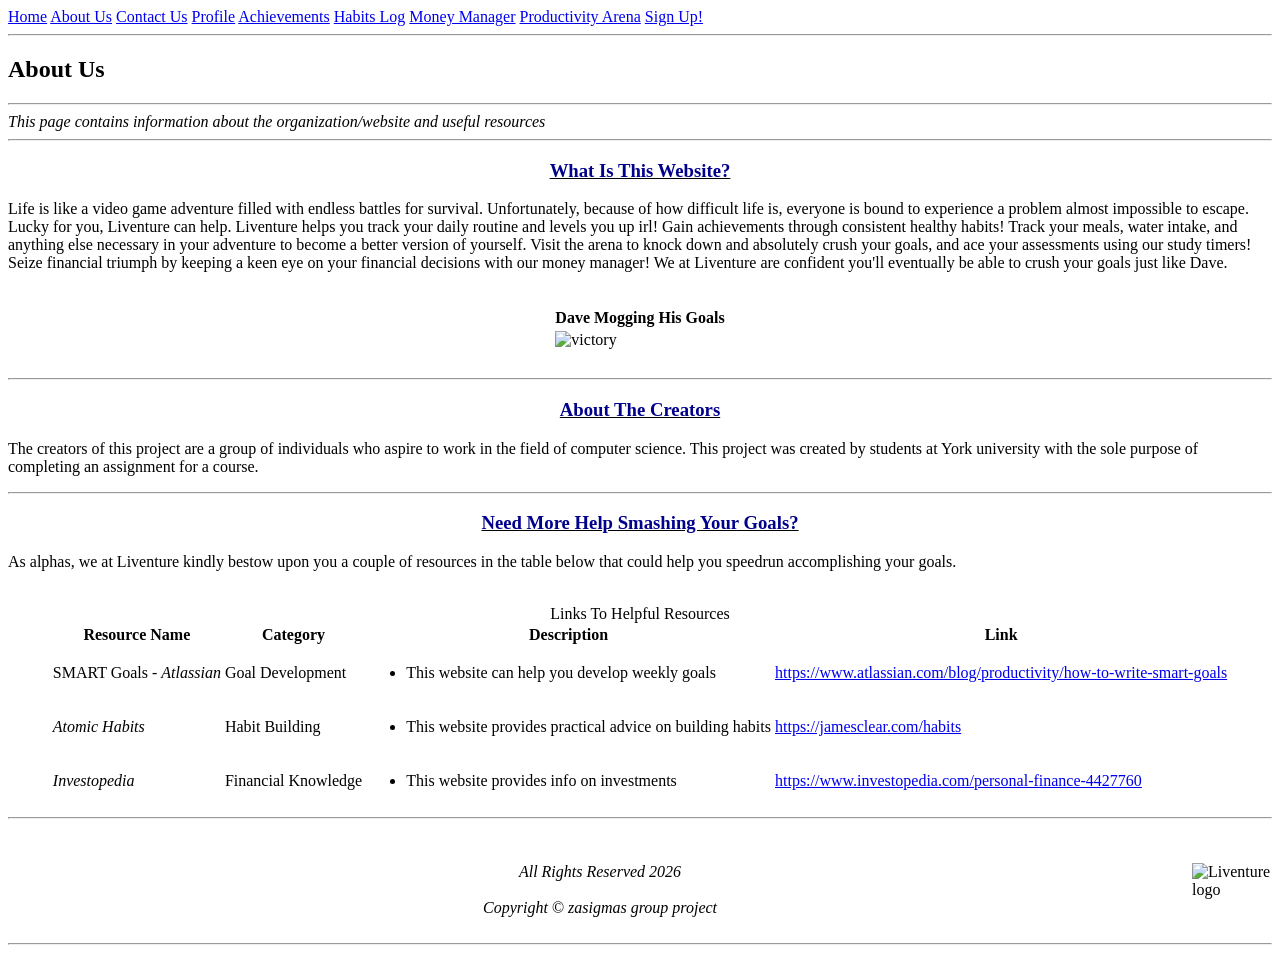
==== about.html @ 02c82dd1 "Update about.html" ====
<!DOCTYPE html>
<html lang="en">
  
  <!-- Title of webpage-->
  <head>
    <title>About Us</title>
    <meta charset="utf-8">
  </head>
  
  
  <body>
    
    
      
    <!-- Navigation links to webpages in website-->
      
    <nav>
      <a href="index.html">Home</a>
      <a href="about.html">About Us</a>
      <a href="contact.html">Contact Us</a>
      <a href="profile.html">Profile</a>
      <a href="achievements.html">Achievements</a>
      <a href="habits.html">Habits Log</a>
      <a href="money.html">Money Manager</a>
      <a href="productivity.html">Productivity Arena</a>
      <a href="form.html">Sign Up!</a>
    </nav>
    

    <hr>
      
      <!-- Header of Webpage-->
    <main>
      <section>
        <h1>About Us</h1>
      </section>
      
      
      <hr>
      
      <!-- Brief Description of webpage contents-->
      
      <section>
        <em>
          This page contains information about the organization/website and useful resources
        </em>
      </section>
      
      
      <hr>
      
      <!--Stylized question header put in the center-->
      <!-- to do: might need to change h3 headers to h2 and switch the header and center tags to avoid errors on the checker-->
       
      <section>
        <h3>
          <center>
            <b>
              <u>
                <span style="color:darkblue">
                  What Is This Website?
                </span>
              </u>
            </b>
          </center>
        </h3>
      </section>
      
      <!--Detailed paragraph on website-->
      
      <section>
        <p>
            Life is like a video game adventure filled with endless battles for survival.
            Unfortunately, because of how difficult life is, everyone is bound
            to experience a problem almost impossible to escape. Lucky for you, Liventure can help.
            Liventure helps you track your daily routine and levels you up irl! Gain achievements through consistent healthy habits! Track your meals, water intake, and anything else necessary in your adventure to become a better version of yourself.
            Visit the arena to knock down and absolutely crush your goals, and ace your assessments using our study timers!
            Seize financial triumph by keeping a keen eye on your financial decisions with our money manager!
            We at Liventure are confident you'll eventually be able to crush your goals just like Dave.
        </p>
      </section>
      
      
      <br>
      
      <!-- Image placed in a table with the intention of using css to style the background of it-->
      
      <section>
        <center>
          <table>
            <tr>
              <th>
                <b>
                Dave Mogging His Goals
                </b>
              </th>
            </tr>
            <tr>
              <td>
                <img src="https://uploads.onecompiler.io/44c4rfedh/44bzmu2a6/victory.png" alt="victory" width="300" height="200">
              </td>
            </tr>
          </table>
        </center>
      </section>
      
      
      <br>
      <hr>
      
      <!--Stylized question header centered-->
      
      <section>
        <center>
          <h3>
            <b>
              <u>
                <span style="color:darkblue">
                  About The Creators
                </span>
              </u>
            </b>
          </h3>
        </center>
      </section>
      
      <!--Paragraph on the creators of website-->
      
      <section>
        <p>
          The creators of this project are a group of individuals 
          who aspire to work in the field of computer science. This project
          was created by students at York university with the sole purpose of completing
          an assignment for a course.
        </p>
      </section>
      
      
      <hr>
      
      
    </main>
    
    <!-- Title for Additional Resources table-->
    <aside>
      <section>
        <center>
          <h3>
            <b>
              <u>
                <span style="color: darkblue">
                  Need More Help Smashing Your Goals?
                </span>
              </u>
            </b>
          </h3>
        </center>
      </section>
      
      <!--Paragraph explaining what the table contains-->
      
      
      <section>
        <p>
          As alphas, we at Liventure kindly bestow upon you a couple of resources in the 
          table below that could help you speedrun accomplishing your goals.
        </p>
      </section>
      
      
      <br>
      
      <!-- Detailed table containing info on additional resources alongside links to access them-->
      
      
      <section>
        <center>
          <table>
            <caption>
              Links To Helpful Resources
            </caption>
            <tr>
              <th>Resource Name</th>
              <th>Category</th>
              <th>Description</th>
              <th>Link</th>
            </tr>
            <tr>
              <td>
                SMART Goals - <cite>Atlassian</cite>
              </td>
              <td>Goal Development</td>
              <td>
                <ul>
                  <li>
                    This website can help you develop weekly goals
                  </li>
                </ul>
              </td>
              <td>
                <a href="https://www.atlassian.com/blog/productivity/how-to-write-smart-goals">https://www.atlassian.com/blog/productivity/how-to-write-smart-goals</a>
              </td>
            </tr>
            <tr>
              <td>
                <cite>Atomic Habits</cite>
              </td>
              <td>Habit Building</td>
              <td>
                <ul>
                  <li>
                    This website provides practical advice on building habits
                  </li>
                </ul>
              </td>
              <td>
                <a href="https://jamesclear.com/habits">https://jamesclear.com/habits</a>
              </td>
            </tr>
            <tr>
              <td>
                <cite>
                  Investopedia
                </cite>
              </td>
              <td>Financial Knowledge</td>
              <td>
                <ul>
                  <li>
                    This website provides info on investments
                  </li>
                </ul>
              </td>
              <td>
                <a href="https://www.investopedia.com/personal-finance-4427760">https://www.investopedia.com/personal-finance-4427760</a>
              </td>
            </tr>
          </table>
        </center>
      </section>
    </aside>
    <hr>
      
      <!--Information on websites rights and creators alongside logo-->
      
      
      <footer>
        <br><br>

        <!-- Image aligned to the right -->
        <img src="https://uploads.onecompiler.io/44c4rfedh/44bzmu2a6/liventure%20logo.png" alt="Liventure logo" width="80" height="80" align="right">

        <center>
          <i>
            All Rights Reserved 2026
            <br><br>
            <cite>
              Copyright &copy; zasigmas group project
            </cite>
          </i>
        </center>
        <br>
        <hr>
      </footer>
  </body>
</html>
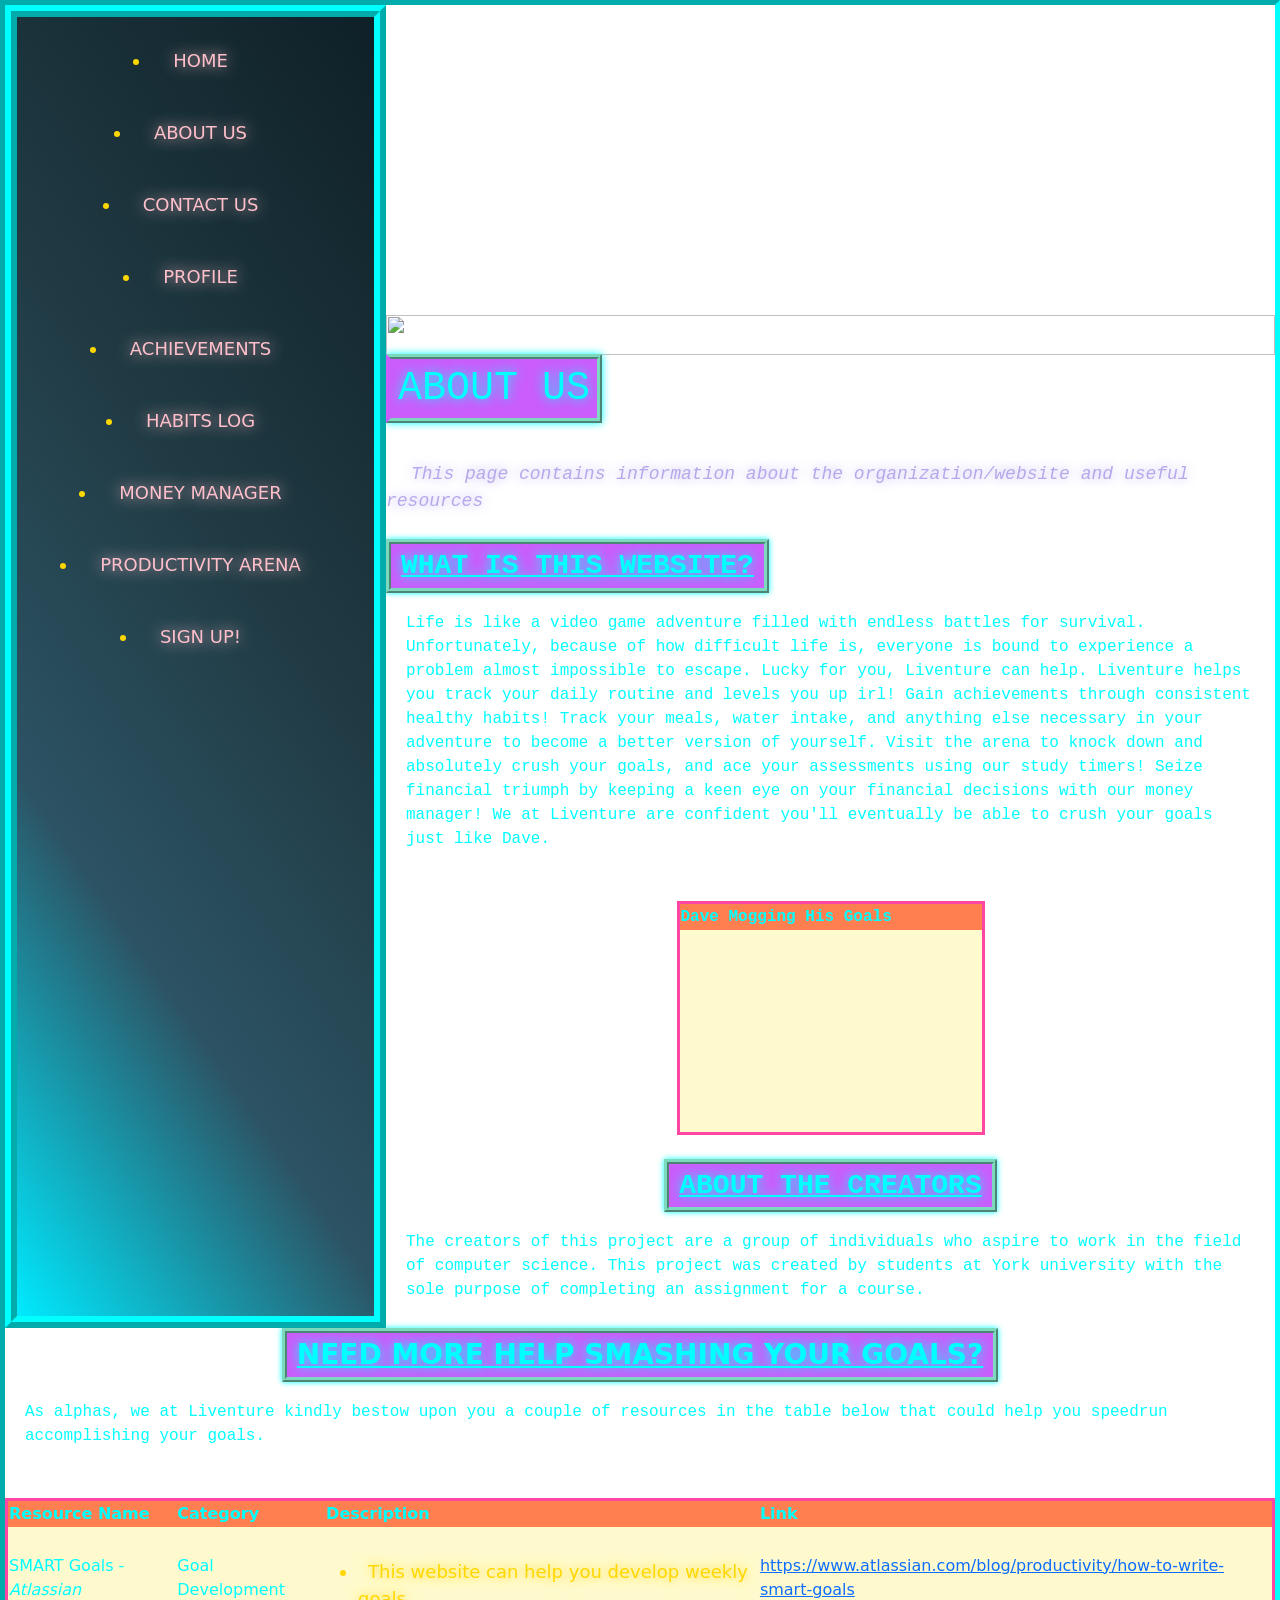
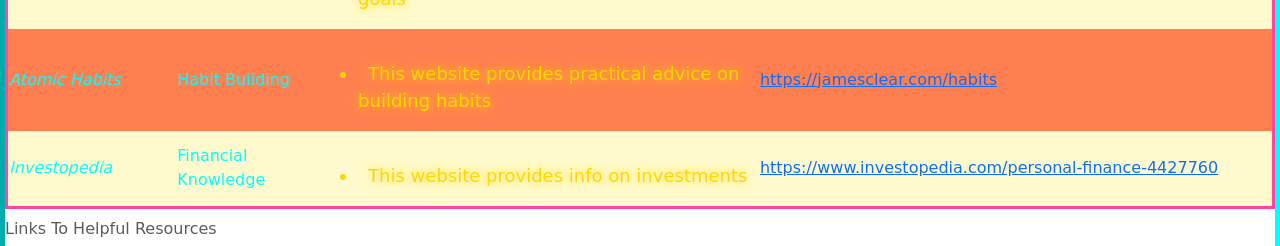
==== commit bd2c9500: "Pushing Muhammad's css code Pushing Muhammad's code to git! he added some base css and connected the" ====
--- a/about.html
+++ b/about.html
@@ -5,6 +5,11 @@
   <head>
     <title>About Us</title>
     <meta charset="utf-8">
+    <link href="main.css" rel="stylesheet">
+    <link href="https://cdn.jsdelivr.net/npm/bootstrap@5.3.2/dist/css/bootstrap.min.css" rel="stylesheet">
+    <script src="https://cdn.jsdelivr.net/npm/bootstrap@5.3.2/dist/js/bootstrap.bundle.min.js"></script>
+    <link href="images/favicon.png" rel="icon"  type="image/png">
+    <meta name="viewport" content="width=device-width, initial-scale=1">
   </head>
   
   
@@ -15,54 +20,57 @@
     <!-- Navigation links to webpages in website-->
       
     <nav>
-      <a href="index.html">Home</a>
-      <a href="about.html">About Us</a>
-      <a href="contact.html">Contact Us</a>
-      <a href="profile.html">Profile</a>
-      <a href="achievements.html">Achievements</a>
-      <a href="habits.html">Habits Log</a>
-      <a href="money.html">Money Manager</a>
-      <a href="productivity.html">Productivity Arena</a>
-      <a href="form.html">Sign Up!</a>
+      <ul class="my-navbar">
+        <li><a href="index.html">Home</a></li>
+        <li><a href="about.html">About Us</a></li>
+        <li><a href="contact.html">Contact Us</a></li>
+        <li><a href="profile.html">Profile</a></li>
+        <li><a href="achievements.html">Achievements</a></li>
+        <li><a href="habits.html">Habits Log</a></li>
+        <li><a href="money.html">Money Manager</a></li>
+        <li><a href="productivearena.html">Productivity Arena</a></li>
+        <li><a href="signup.html">Sign Up!</a></li>
+      </ul>
     </nav>
     
 
-    <hr>
+
       
       <!-- Header of Webpage-->
     <main>
+    <div id="head">
+    </div>
+      <img src="https://uploads.onecompiler.io/44c4rfedh/44fyetgby/hr.png"
+     class="divider">
       <section>
         <h1>About Us</h1>
       </section>
       
-      
-      <hr>
+
       
       <!-- Brief Description of webpage contents-->
-      
+      <br>
+      <br>
       <section>
         <em>
           This page contains information about the organization/website and useful resources
         </em>
       </section>
-      
-      
-      <hr>
+      <br>
+      
+
       
       <!--Stylized question header put in the center-->
-      <!-- to do: might need to change h3 headers to h2 and switch the header and center tags to avoid errors on the checker-->
-       
+     
       <section>
         <h3>
-          <center>
-            <b>
-              <u>
-                <span style="color:darkblue">
-                  What Is This Website?
-                </span>
-              </u>
-            </b>
-          </center>
+          <b>
+            <u>
+              <span>
+                What Is This Website?
+              </span>
+            </u>
+          </b>
         </h3>
       </section>
       
@@ -97,7 +105,11 @@
             </tr>
             <tr>
               <td>
-                <img src="https://uploads.onecompiler.io/44c4rfedh/44bzmu2a6/victory.png" alt="victory" width="300" height="200">
+                <picture>
+                  <source media="(min-width:400px)" srcset="https://uploads.onecompiler.io/44c4rfedh/44fyetgby/victory_1200.png">
+                  <source media="(min-width:600px)" srcset="https://uploads.onecompiler.io/44c4rfedh/44fyetgby/victory_1800png.png">
+                  <img src="https://uploads.onecompiler.io/44c4rfedh/44bzmu2a6/victory.png" srcset="https://uploads.onecompiler.io/44c4rfedh/44fyetgby/victory_1200.png 2x, https://uploads.onecompiler.io/44c4rfedh/44fyetgby/victory_1800png.png 3x" alt="victory" width="300" height="200">
+                </picture>
               </td>
             </tr>
           </table>
@@ -106,7 +118,7 @@
       
       
       <br>
-      <hr>
+
       
       <!--Stylized question header centered-->
       
@@ -115,7 +127,7 @@
           <h3>
             <b>
               <u>
-                <span style="color:darkblue">
+                <span>
                   About The Creators
                 </span>
               </u>
@@ -135,20 +147,21 @@
         </p>
       </section>
       
-      
-      <hr>
+
       
       
     </main>
     
     <!-- Title for Additional Resources table-->
+    <br>
+    <br>
     <aside>
       <section>
         <center>
           <h3>
             <b>
               <u>
-                <span style="color: darkblue">
+                <span>
                   Need More Help Smashing Your Goals?
                 </span>
               </u>
@@ -198,7 +211,7 @@
                 </ul>
               </td>
               <td>
-                <a href="https://www.atlassian.com/blog/productivity/how-to-write-smart-goals">https://www.atlassian.com/blog/productivity/how-to-write-smart-goals</a>
+                <a id="tab1" href="https://www.atlassian.com/blog/productivity/how-to-write-smart-goals">https://www.atlassian.com/blog/productivity/how-to-write-smart-goals</a>
               </td>
             </tr>
             <tr>
@@ -214,7 +227,7 @@
                 </ul>
               </td>
               <td>
-                <a href="https://jamesclear.com/habits">https://jamesclear.com/habits</a>
+                <a id="tab2" href="https://jamesclear.com/habits">https://jamesclear.com/habits</a>
               </td>
             </tr>
             <tr>
@@ -232,7 +245,7 @@
                 </ul>
               </td>
               <td>
-                <a href="https://www.investopedia.com/personal-finance-4427760">https://www.investopedia.com/personal-finance-4427760</a>
+                <a id="tab3" href="https://www.investopedia.com/personal-finance-4427760">https://www.investopedia.com/personal-finance-4427760</a>
               </td>
             </tr>
           </table>
@@ -247,8 +260,6 @@
       <footer>
         <br><br>
 
-        <!-- Image aligned to the right -->
-        <img src="https://uploads.onecompiler.io/44c4rfedh/44bzmu2a6/liventure%20logo.png" alt="Liventure logo" width="80" height="80" align="right">
 
         <center>
           <i>
@@ -260,7 +271,6 @@
           </i>
         </center>
         <br>
-        <hr>
       </footer>
   </body>
 </html>
--- a/main.css
+++ b/main.css
@@ -0,0 +1,362 @@
+:root {
+  --main-text-color: cyan;
+  --main-font-family: "Courier New", Courier, monospace;
+  --heading-text-transform: uppercase;
+}
+
+body {
+  position: relative;
+  border: 5px inset cyan;
+}
+
+main {
+  position: relative;
+  background-image: url("https://uploads.onecompiler.io/44c4rfedh/44fyetgby/Gemini_Generated_Image_1pu0sj1pu0sj1pu0.png");
+  background-size: cover;
+  background-repeat: no-repeat;
+  background-attachment: fixed;
+  font-family: var(--main-font-family);
+}
+
+#head {
+  position: relative;
+  background-image: url("https://uploads.onecompiler.io/44c4rfedh/44fyetgby/gg.png");
+  background-repeat: no-repeat;
+  background-size: 600px 300px;
+  background-position: center top;
+  width: 100%;
+  height: 300px;
+}
+
+.divider {
+  position: relative;
+  width: 100%;
+  height: 40px;
+  object-fit: cover;
+  object-position: center;
+  display: block;
+  margin: 10px 0;
+}
+
+h1 {
+  position: relative;
+  display: inline;
+  color: var(--main-text-color);
+  text-align: left;
+  text-shadow: 0 0 12px cyan;
+  font-weight: bold;
+  text-transform: var(--heading-text-transform);
+  border: 5px ridge rgb(124, 217, 189);
+  border-left: 5px solid transparent;
+  padding: 7px;
+  box-shadow: 0 0 8px cyan;
+  background-color: #ca5dfc;
+}
+
+p {
+  font-family: var(--main-font-family);
+  margin: 10px;
+  padding: 10px;
+}
+
+h3 {
+  position: relative;
+  display: inline-block;
+  color: cyan;
+  text-transform: var(--heading-text-transform);
+  text-shadow: 0 0 12px cyan;
+  margin: 0;
+  padding: 5px 10px;
+  border: 5px ridge rgb(124, 217, 189);
+  box-shadow: 0 0 6px cyan;
+  background-color: #ca5dfc;
+  line-height: 1;
+}
+
+section > nav > ul.my-navbar {
+  position: sticky;
+  top: 0;
+  display: flex;
+  gap: 10px;
+  list-style: none;
+  flex-grow: 1;
+  flex-shrink: 1;
+  z-index: 100;
+}
+
+ul.my-navbar > li > a {
+  position: relative;
+  text-decoration: none;
+  color: pink;
+  text-shadow: 0 0 15px pink;
+  text-transform: var(--heading-text-transform);
+  padding: 8px 12px;
+}
+
+ul.my-navbar > li > a::after {
+  content: "";
+  position: absolute;
+  left: 0;
+  bottom: -3px;
+  width: 0%;
+  height: 2px;
+  background: cyan;
+  box-shadow: 0 0 10px cyan;
+  transition: 0.3s;
+}
+
+ul.my-navbar > li > a:hover::after {
+  width: 100%;
+}
+
+ul.my-navbar {
+  position: relative;
+  border-bottom: 7px ridge cyan;
+  z-index: 50;
+}
+
+a:hover {
+  color: yellow;
+  text-decoration: underline;
+  text-shadow: 0 0 6px yellow;
+}
+
+li {
+  position: relative;
+  font-size: 18px;
+  margin-top: 30px;
+  margin-bottom: 15px;
+  text-indent: 10px;
+}
+
+ul > li {
+  color: gold;
+  text-shadow: 0 0 12px gold;
+}
+
+section {
+  position: relative;
+  color: var(--main-text-color);
+}
+
+a {
+  position: relative;
+  color: pink;
+}
+
+section > em {
+  position: relative;
+  font-style: italic;
+  color: hsl(252, 62%, 79%);
+  margin: 10px;
+  padding: 15px;
+  font-size: 18px;
+  text-shadow: 0 0 12px hsl(252, 62%, 79%);
+}
+
+strong.phoneNum > u {
+  position: relative;
+  color: pink;
+}
+
+strong.phoneNum:hover {
+  color: yellow;
+  cursor: pointer;
+}
+
+footer {
+  position: relative;
+  color: gold;
+  text-align: center;
+  font-size: 18px;
+  background-image: url("https://uploads.onecompiler.io/44c4rfedh/44fyetgby/Gemini_Generated_Image_y7hkgwy7hkgwy7hk.png");
+  background-size: cover;
+  border-top: 6px ridge cyan;
+}
+
+input[type="text"],
+input[type="email"],
+input[type="date"],
+input[type="tel"] {
+  position: relative;
+  box-sizing: border-box;
+  width: 250px;
+  padding: 10px;
+  margin-left: 25px;
+  border: 5px inset cyan;
+  border-radius: 4px;
+  box-shadow: 0 0 6px yellow;
+}
+
+input[type="date"] {
+  margin-left: 82px;
+}
+
+label {
+  position: relative;
+  color: gold;
+  margin-left: 25px;
+  text-shadow: 0 0 12px gold;
+  font-size: 18px;
+}
+
+textarea {
+  position: relative;
+  display: block;
+  margin: 0 auto;
+}
+
+input[type="submit"] {
+  position: relative;
+  margin: 20px;
+  width: 200px;
+  height: 50px;
+  background-color: blue;
+  color: white;
+  border: 1px solid black;
+  padding: 10px;
+  cursor: pointer;
+  border-radius: 15px;
+  box-shadow: 0 0 12px blue;
+}
+
+input[type="submit"]:hover {
+  background-color: rgb(76, 59, 140);
+  box-shadow: 0 0 12px rgb(76, 59, 140);
+}
+
+input:invalid {
+  border: 2px solid red;
+}
+
+table, th, td {
+  border: 3px solid #FF46A2;
+}
+
+table {
+  background-color: #FF46A2;
+}
+
+a[id^="tab"]:hover {
+  color: darkblue;
+  text-shadow: 0px 0px 6px lemonchiffon;
+}
+
+th {
+  font-weight: bold;
+}
+
+tr:nth-child(even) {
+  background-color: lemonchiffon;
+}
+
+tr:nth-child(odd) {
+  background-color: #FF7F50;
+}
+
+.float-left {
+  float: left;
+}
+
+#image-grid {
+  display: grid;
+  grid-template-columns: auto auto;
+}
+
+#image-grid > div {
+  justify-content: center;
+  padding: 10px;
+}
+
+@media all and (min-width: 320px) and (max-width: 480px) {
+  body {
+    display: flex;
+    flex-wrap: wrap;
+  }
+  main,
+  aside,
+  nav,
+  footer {
+    flex-basis: 100%;
+    flex-grow: 1;
+    flex-shrink: 1;
+    position: relative;
+  }
+  section > nav > ul.my-navbar {
+    flex-direction: row;
+  }
+}
+
+@media all and (min-width: 481px) and (max-width: 768px) {
+  body {
+    display: flex;
+    flex-wrap: wrap;
+  }
+  main,
+  aside,
+  nav,
+  footer {
+    flex-basis: 100%;
+    flex-grow: 1;
+    flex-shrink: 1;
+    position: relative;
+  }
+  section > nav > ul.my-navbar {
+    flex-direction: row;
+  }
+}
+
+@media all and (min-width: 769px) {
+  body {
+    display: flex;
+    flex-wrap: wrap;
+  }
+  main {
+    flex-basis: 60%;
+    flex-grow: 1;
+    flex-shrink: 1;
+    position: relative;
+  }
+  aside {
+    flex-basis: 20%;
+    flex-grow: 1;
+    flex-shrink: 1;
+    position: relative;
+    background-image: url("https://uploads.onecompiler.io/44c4rfedh/44fyetgby/Gemini_Generated_Image_1pu0sj1pu0sj1pu0.png");
+  }
+  nav {
+    display: flex;
+    flex-basis: 20%;
+    flex-grow: 1;
+    flex-shrink: 1;
+    position: relative;
+    justify-content: center;
+  }
+  footer {
+    flex-grow: 1;
+    flex-shrink: 1;
+    flex-basis: 100%;
+    position: relative;
+  }
+  section > nav > ul.my-navbar {
+    position: sticky;
+    top: 0;
+    display: flex;
+    flex-direction: column;
+    gap: 10px;
+    list-style: none;
+  }
+  ul.my-navbar {
+    margin: 0;
+    padding: 0;
+    display: flex;
+    flex-direction: column;
+    align-items: center;
+    border-bottom: none;
+    background: linear-gradient(235deg, rgba(15,32,39,1) 0%, rgba(15,32,39,1) 0%, rgba(32,58,67,1) 40%, rgba(44,83,100,1) 70%, rgba(0,234,255,1) 100%);
+    border: 12px ridge cyan;
+    flex-grow: 1;
+    flex-shrink: 1;
+    height: 100%;
+  }
+}
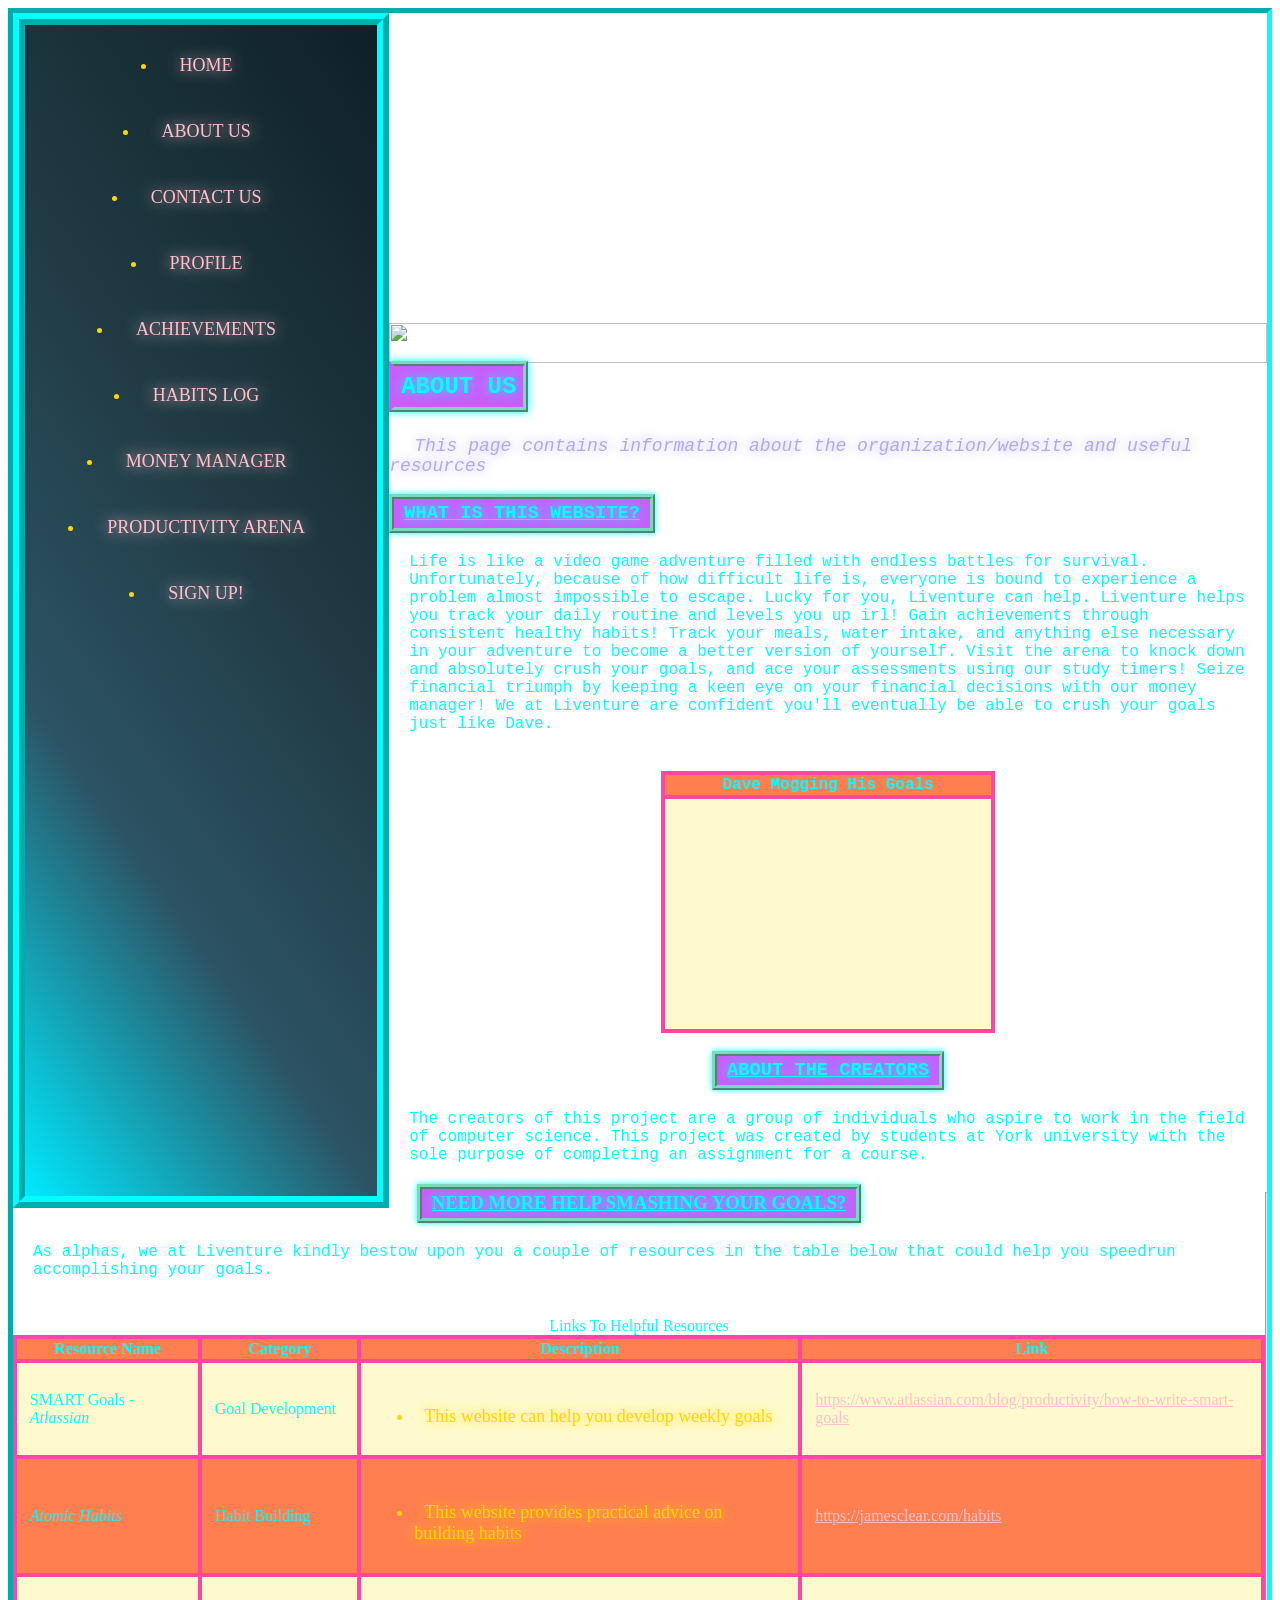
==== commit 6b1a542f: "Removed bootstrap and started phone css - removed our bootstrap css and java links - readjusted padd" ====
--- a/about.html
+++ b/about.html
@@ -6,8 +6,6 @@
     <title>About Us</title>
     <meta charset="utf-8">
     <link href="main.css" rel="stylesheet">
-    <link href="https://cdn.jsdelivr.net/npm/bootstrap@5.3.2/dist/css/bootstrap.min.css" rel="stylesheet">
-    <script src="https://cdn.jsdelivr.net/npm/bootstrap@5.3.2/dist/js/bootstrap.bundle.min.js"></script>
     <link href="images/favicon.png" rel="icon"  type="image/png">
     <meta name="viewport" content="width=device-width, initial-scale=1">
   </head>
--- a/main.css
+++ b/main.css
@@ -230,7 +230,7 @@
 }
 
 table, th, td {
-  border: 3px solid #FF46A2;
+  border: 1px solid #FF46A2;
 }
 
 table {
@@ -254,6 +254,10 @@
   background-color: #FF7F50;
 }
 
+td {
+  padding: 1vw;
+}
+
 .float-left {
   float: left;
 }
@@ -268,11 +272,16 @@
   padding: 10px;
 }
 
-@media all and (min-width: 320px) and (max-width: 480px) {
+/* breakpoints for phones */
+
+/* for phones with screens <=319px wide in portrait mode*/
+@media all and (max-width: 319px) and (orientation: portrait) {
   body {
     display: flex;
     flex-wrap: wrap;
   }
+
+  /*makes all sections on top of each other*/
   main,
   aside,
   nav,
@@ -282,12 +291,54 @@
     flex-shrink: 1;
     position: relative;
   }
-  section > nav > ul.my-navbar {
+
+  /* nav and li css */
+  body > nav > ul.my-navbar {
+    display: flex;
     flex-direction: row;
-  }
-}
-
-@media all and (min-width: 481px) and (max-width: 768px) {
+    flex-wrap: wrap;
+    list-style-type: none;
+    margin: 3px;
+  }
+
+  ul.my-navbar > li > a {
+  position: relative;
+  text-decoration: none;
+  color: pink;
+  text-shadow: 0 0 15px pink;
+  text-transform: var(--heading-text-transform);
+  padding: 8px 5px;
+  }
+
+  li {
+  position: relative;
+  font-size: 9px;
+  margin-top: 0px;
+  margin-bottom: 10px;
+  text-indent: 0px;
+  }
+
+  body > nav {
+    background-image: url("https://uploads.onecompiler.io/44c4rfedh/44fyetgby/Gemini_Generated_Image_1pu0sj1pu0sj1pu0.png");
+      background-size: cover;
+  background-repeat: no-repeat;
+  background-attachment: fixed;
+  }
+
+
+}
+
+
+
+
+
+
+
+
+
+/* breakpoints for laptops */
+
+/*@media all and (max-width: 319px){
   body {
     display: flex;
     flex-wrap: wrap;
@@ -304,6 +355,44 @@
   section > nav > ul.my-navbar {
     flex-direction: row;
   }
+}*/
+
+@media all and (min-width: 320px) and (max-width: 480px) {
+  body {
+    display: flex;
+    flex-wrap: wrap;
+  }
+  main,
+  aside,
+  nav,
+  footer {
+    flex-basis: 100%;
+    flex-grow: 1;
+    flex-shrink: 1;
+    position: relative;
+  }
+  section > nav > ul.my-navbar {
+    flex-direction: row;
+  }
+}
+
+@media all and (min-width: 481px) and (max-width: 768px) {
+  body {
+    display: flex;
+    flex-wrap: wrap;
+  }
+  main,
+  aside,
+  nav,
+  footer {
+    flex-basis: 100%;
+    flex-grow: 1;
+    flex-shrink: 1;
+    position: relative;
+  }
+  section > nav > ul.my-navbar {
+    flex-direction: row;
+  }
 }
 
 @media all and (min-width: 769px) {
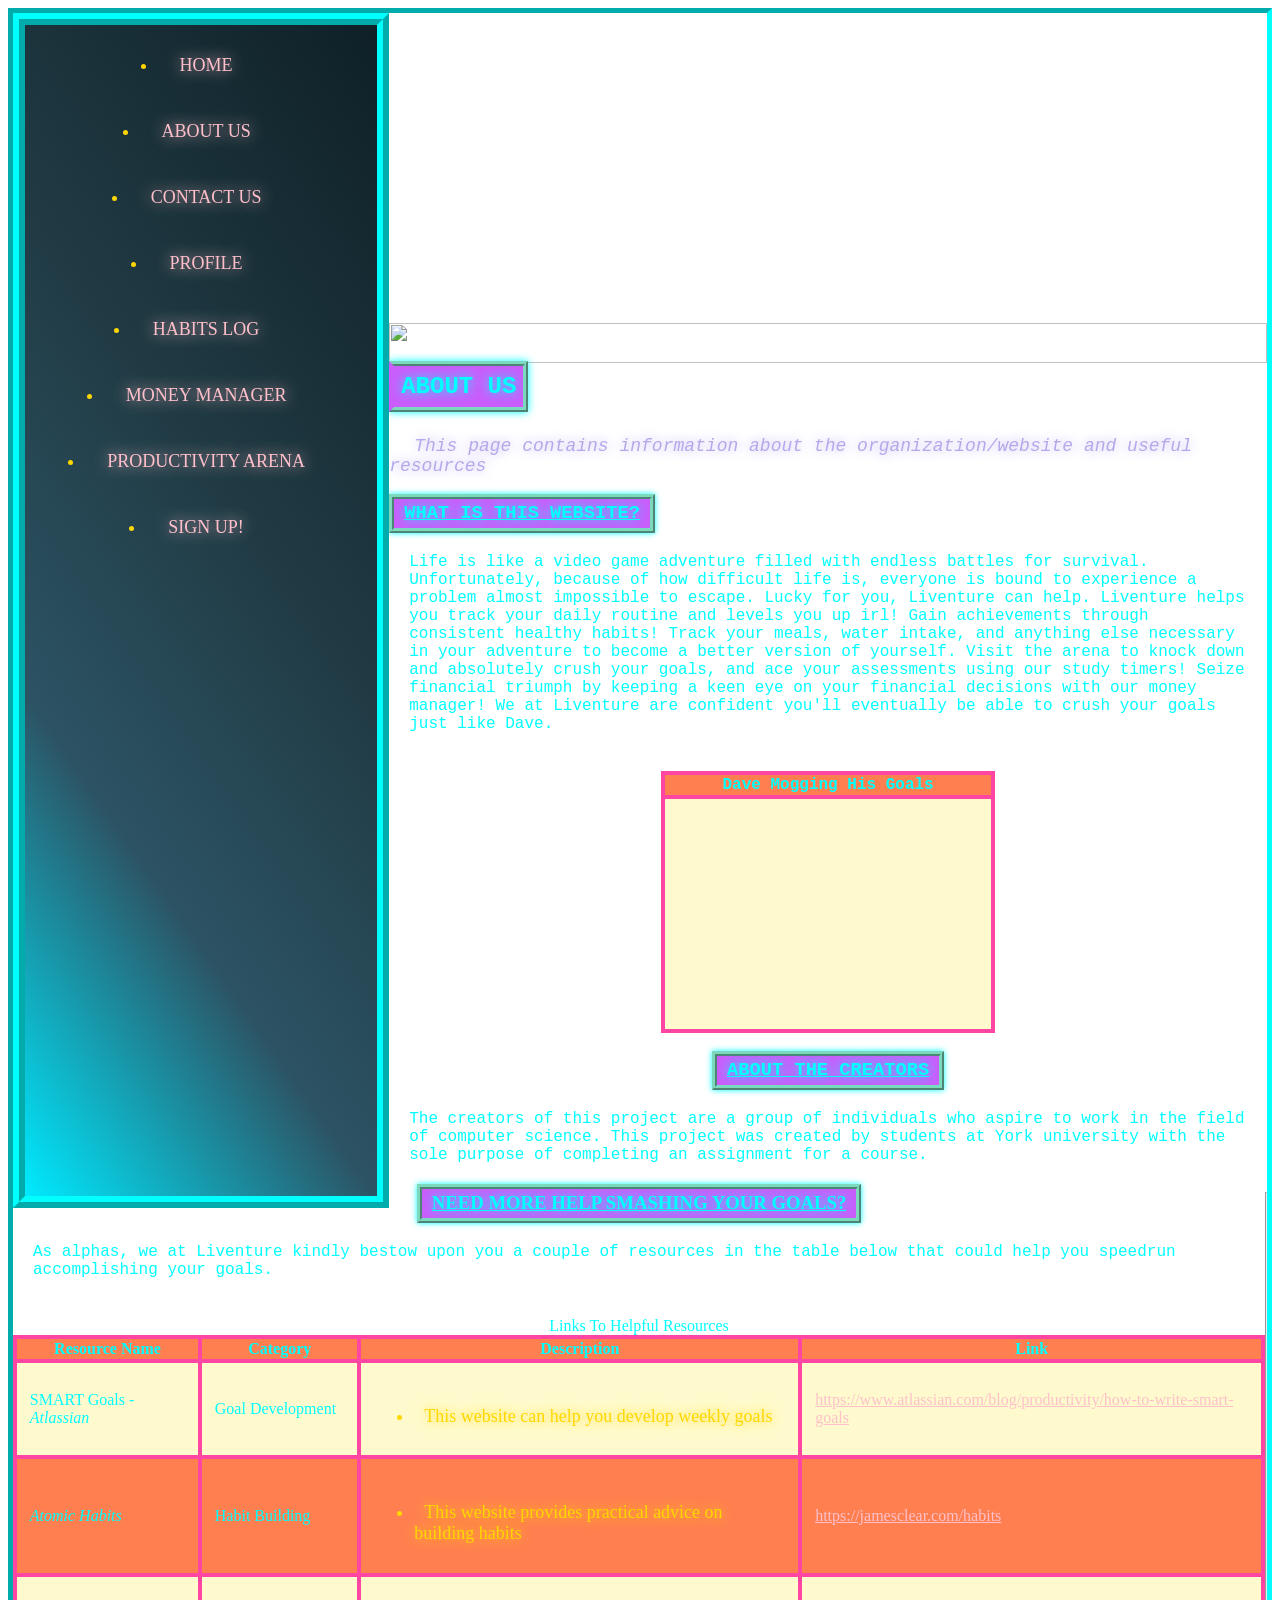
==== commit 2c6dcd9a: "removed achievements page and some achievement related stuff also skill level stuff" ====
--- a/about.html
+++ b/about.html
@@ -23,7 +23,6 @@
         <li><a href="about.html">About Us</a></li>
         <li><a href="contact.html">Contact Us</a></li>
         <li><a href="profile.html">Profile</a></li>
-        <li><a href="achievements.html">Achievements</a></li>
         <li><a href="habits.html">Habits Log</a></li>
         <li><a href="money.html">Money Manager</a></li>
         <li><a href="productivearena.html">Productivity Arena</a></li>
--- a/main.css
+++ b/main.css
@@ -1,3 +1,25 @@
+/* classes that are added/removed via js */
+.hide {
+  display: none;
+}
+
+.blueShadow {
+  box-shadow: 0 0 8px cyan;
+}
+
+.checkboxLabel {
+  display: flex;
+  align-items: center;
+  flex-direction: row-reverse;
+  justify-content: space-between;
+  justify-content: flex-end;
+  cursor: pointer;
+}
+
+
+
+
+/* default css */
 :root {
   --main-text-color: cyan;
   --main-font-family: "Courier New", Courier, monospace;
@@ -206,7 +228,7 @@
   margin: 0 auto;
 }
 
-input[type="submit"] {
+input[type="submit"], #addStat {
   position: relative;
   margin: 20px;
   width: 200px;
@@ -220,7 +242,7 @@
   box-shadow: 0 0 12px blue;
 }
 
-input[type="submit"]:hover {
+input[type="submit"]:hover, #addStat:hover {
   background-color: rgb(76, 59, 140);
   box-shadow: 0 0 12px rgb(76, 59, 140);
 }
@@ -279,6 +301,8 @@
   body {
     display: flex;
     flex-wrap: wrap;
+    margin: 0px;
+    border: 0px;
   }
 
   /*makes all sections on top of each other*/
@@ -290,6 +314,7 @@
     flex-grow: 1;
     flex-shrink: 1;
     position: relative;
+    width: 100%;
   }
 
   /* nav and li css */
@@ -299,6 +324,7 @@
     flex-wrap: wrap;
     list-style-type: none;
     margin: 3px;
+    
   }
 
   ul.my-navbar > li > a {
@@ -320,29 +346,212 @@
 
   body > nav {
     background-image: url("https://uploads.onecompiler.io/44c4rfedh/44fyetgby/Gemini_Generated_Image_1pu0sj1pu0sj1pu0.png");
-      background-size: cover;
+    background-size: cover;
+    background-repeat: no-repeat;
+    background-attachment: fixed;
+    }
+
+    #head {
+  position: relative;
+  background-image: url("https://uploads.onecompiler.io/44c4rfedh/44fyetgby/gg.png");
   background-repeat: no-repeat;
-  background-attachment: fixed;
-  }
-
-
-}
-
-
-
-
-
-
-
-
-
-/* breakpoints for laptops */
-
-/*@media all and (max-width: 319px){
+  background-size: 100%;
+  background-position: center top;
+  width: 100%;
+  height: 100px;
+}
+
+    /* wanna fix the body being too big -> make all emements not have a fixed width?
+    then make LIVENTURE pic smaller or responsive
+    then fix the heading sizes (make them way smaller XD)*/
+    /* also wanna fix how the h1 overlaps with itself at 220px width */
+  h1 {
+    position: relative;
+    display: inline;
+    color: var(--main-text-color);
+    text-align: left;
+    text-shadow: 0 0 12px cyan;
+    font-weight: bold;
+    text-transform: var(--heading-text-transform);
+    border: 5px ridge rgb(124, 217, 189);
+    padding: 5px;
+    box-shadow: 0 0 8px cyan;
+    background-color: #ca5dfc;
+    font-size: 12px;
+}
+  section > em {
+    font-size: 10px;
+  }
+
+  h3 {
+    font-size: 11px;
+ 
+  }
+
+  section > p {
+    font-size: 10px;
+  }
+
+  a > button > strong {
+    font-size: 10px;
+  }
+
+  a > button {
+    padding-inline: 5px;
+  }
+
+  #navigation-module {
+    display: flex;
+    gap: 10px;
+    flex-wrap: wrap;
+  }
+
+  footer {
+    font-size: 10px;
+  }
+
+  tr > td > picture > img {
+    width: auto;
+    height: auto;
+    max-width: 100%; 
+  }
+
+  section > center > table {
+    font-size: 8px;
+    width: 100%;
+    table-layout: fixed;
+  }
+
+  section > center > table > tbody > tr > td > ul {
+    padding-inline-start: 7px;
+  }
+
+  aside {
+    background-image: url("https://uploads.onecompiler.io/44c4rfedh/44fyetgby/Gemini_Generated_Image_1pu0sj1pu0sj1pu0.png");
+    background-size: cover;
+    background-repeat: no-repeat;
+    background-attachment: fixed;
+  }
+
+  th, td {
+    width: 25%;
+    word-wrap: break-word;
+  }
+
+  table, th, td {
+  border: 0px;
+  }
+
+  /* form elements */
+  input[type="text"],
+  input[type="email"],
+  input[type="date"],
+  input[type="tel"],
+  input[type="password"] {
+    position: relative;
+    box-sizing: border-box;
+    width: 150px;
+    padding: 10px;
+    margin-left: 25px;
+    border: 5px inset cyan;
+    border-radius: 4px;
+    box-shadow: 0 0 6px yellow;
+  }
+  
+  textarea {
+    width: 80%;
+    margin: 25px;
+  }
+
+  /* submit button & some other button's css */
+  input[type="submit"], #addStat {
+    position: relative;
+    margin: 25px;
+    width: 100px;
+    height: 40px;
+    background-color: blue;
+    color: white;
+    border: 1px solid black;
+    padding: 10px;
+    cursor: pointer;
+    border-radius: 15px;
+    box-shadow: 0 0 12px blue;
+}
+
+/* giving input areas margins so they're aligned with the labels */
+#sleep, #meals, #exercise {
+  margin-left: 25px;
+}
+
+@media all and (max-width: 311px) {
+  #water {
+    margin-left: 25px;
+  }
+}
+
+section > form > div > input {
+  margin-left: 25px;
+}
+
+#money-page-info {
+  display: flex;
+  flex-direction: row;
+}
+
+#money-page-info > img {
+  height: 25vh;
+  width: 20vh;
+}
+
+ table {
+    font-size: 8px;
+    width: 100%;
+    table-layout: fixed;
+  }
+
+  table > tbody > tr > td > ul {
+    padding-inline-start: 7px;
+  }
+
+  p {
+    font-size: 8px;
+  }
+  
+  cite {
+    font-size: 7px;
+  }
+
+  #image-grid > div > img {
+    height: 40vw;
+    width: 40vw;
+  }
+
+  h2 {
+    position: relative;
+    display: inline-block;
+    color: cyan;
+    text-transform: var(--heading-text-transform);
+    text-shadow: 0 0 12px cyan;
+    margin: 0;
+    padding: 5px 10px;
+    border: 5px ridge rgb(124, 217, 189);
+    box-shadow: 0 0 6px cyan;
+    background-color: #ca5dfc;
+    line-height: 1;
+    font-size: 15px;
+  }
+}
+
+/* for phones with screens >319px wide in portrait mode*/
+@media all and (min-width: 320px) and (orientation: portrait) {
   body {
     display: flex;
     flex-wrap: wrap;
-  }
+    margin: 0px;
+    border: 0px;
+  }
+
+  /*makes all sections on top of each other*/
   main,
   aside,
   nav,
@@ -351,11 +560,267 @@
     flex-grow: 1;
     flex-shrink: 1;
     position: relative;
+    width: 100%;
+  }
+
+  /* nav and li css */
+  body > nav > ul.my-navbar {
+    display: flex;
+    flex-direction: row;
+    flex-wrap: wrap;
+    list-style-type: none;
+    margin: 1vh;
+    
+  }
+
+  ul.my-navbar > li > a {
+  position: relative;
+  text-decoration: none;
+  color: pink;
+  text-shadow: 0 0 15px pink;
+  text-transform: var(--heading-text-transform);
+  padding: 8px 5px;
+  }
+
+  li {
+  position: relative;
+  font-size: 3vw;
+  margin-top: 0px;
+  margin-bottom: 10px;
+  text-indent: 0px;
+  }
+
+  body > nav {
+    background-image: url("https://uploads.onecompiler.io/44c4rfedh/44fyetgby/Gemini_Generated_Image_1pu0sj1pu0sj1pu0.png");
+    background-size: cover;
+    background-repeat: no-repeat;
+    background-attachment: fixed;
+    }
+
+    #head {
+    position: relative;
+    background-image: url("https://uploads.onecompiler.io/44c4rfedh/44fyetgby/gg.png");
+    background-repeat: no-repeat;
+    background-size: 100%;
+    background-position: center top;
+    width: 100%;
+    height: 20vh;
+  }
+
+    /* wanna fix the body being too big -> make all emements not have a fixed width?
+    then make LIVENTURE pic smaller or responsive
+    then fix the heading sizes (make them way smaller XD)*/
+    /* also wanna fix how the h1 overlaps with itself at 220px width */
+  h1 {
+    position: relative;
+    display: inline;
+    color: var(--main-text-color);
+    text-align: left;
+    text-shadow: 0 0 12px cyan;
+    font-weight: bold;
+    text-transform: var(--heading-text-transform);
+    border: 5px ridge rgb(124, 217, 189);
+    padding: 5px;
+    box-shadow: 0 0 8px cyan;
+    background-color: #ca5dfc;
+    font-size: 4vw;
+}
+  section > em {
+    font-size: 3vw;
+  }
+
+  h3 {
+    font-size: 3.5vw;
+ 
+  }
+
+  section > p {
+    font-size: 3vw;
+  }
+
+  a > button > strong {
+    font-size: 3vw;
+  }
+
+  a > button {
+    padding-inline: 5px;
+  }
+
+  #navigation-module {
+    display: flex;
+    gap: 10px;
+    flex-wrap: wrap;
+  }
+
+  footer {
+    font-size: 3vw;
+  }
+
+  tr > td > picture > img {
+    width: auto;
+    height: auto;
+    max-width: 100%; 
+  }
+
+  section > center > table {
+    font-size: 3vw;
+    width: 100%;
+    table-layout: fixed;
+  }
+
+  section > center > table > tbody > tr > td > ul {
+    padding-inline-start: 7px;
+  }
+
+  aside {
+    background-image: url("https://uploads.onecompiler.io/44c4rfedh/44fyetgby/Gemini_Generated_Image_1pu0sj1pu0sj1pu0.png");
+    background-size: cover;
+    background-repeat: no-repeat;
+    background-attachment: fixed;
+  }
+
+  th, td {
+    width: 25%;
+    word-wrap: break-word;
+  }
+
+  table, th, td {
+  border: 0px;
+  }
+
+  /* form elements */
+  input[type="text"],
+  input[type="email"],
+  input[type="date"],
+  input[type="tel"],
+  input[type="password"] {
+    position: relative;
+    box-sizing: border-box;
+    width: 150px;
+    padding: 10px;
+    margin-left: 25px;
+    border: 5px inset cyan;
+    border-radius: 4px;
+    box-shadow: 0 0 6px yellow;
+  }
+  
+  textarea {
+    width: 80%;
+    margin: 25px;
+  }
+
+  /* submit button & other button's css */
+  input[type="submit"], #addStat {
+    position: relative;
+    margin: 25px;
+    width: 100px;
+    height: 40px;
+    background-color: blue;
+    color: white;
+    border: 1px solid black;
+    padding: 10px;
+    cursor: pointer;
+    border-radius: 15px;
+    box-shadow: 0 0 12px blue;
+}
+
+/* giving input areas margins so they're aligned with the labels */
+#sleep, #meals, #exercise {
+  margin-left: 25px;
+}
+
+@media all and (max-width: 311px) {
+  #water {
+    margin-left: 25px;
+  }
+}
+
+section > form > div > input {
+  margin-left: 25px;
+}
+
+#money-page-info {
+  display: flex;
+  flex-direction: row;
+}
+
+#money-page-info > img {
+  height: 25vh;
+  width: 20vh;
+}
+
+ table {
+    font-size: 3vw;
+    width: 100%;
+    table-layout: fixed;
+  }
+
+  table tbody > tr > td > cite {
+    font-size: 3vw;
+  }
+
+  table > tbody > tr > td > ul {
+    padding-inline-start: 7px;
+  }
+
+  p {
+    font-size: 2.5vw;
+  }
+  
+  cite {
+    font-size: 2.5vw;
+  }
+
+  #image-grid > div > img {
+    height: 40vw;
+    width: 40vw;
+  }
+
+  h2 {
+    position: relative;
+    display: inline-block;
+    color: cyan;
+    text-transform: var(--heading-text-transform);
+    text-shadow: 0 0 12px cyan;
+    margin: 0;
+    padding: 5px 10px;
+    border: 5px ridge rgb(124, 217, 189);
+    box-shadow: 0 0 6px cyan;
+    background-color: #ca5dfc;
+    line-height: 1;
+    font-size: 3.5vw;
+  }
+
+}
+
+
+
+
+
+
+
+
+
+/* breakpoints for laptops */
+
+@media all and (max-width: 319px){
+  body {
+    display: flex;
+    flex-wrap: wrap;
+  }
+  main,
+  aside,
+  nav,
+  footer {
+    flex-basis: 100%;
+    flex-grow: 1;
+    flex-shrink: 1;
+    position: relative;
   }
   section > nav > ul.my-navbar {
     flex-direction: row;
   }
-}*/
+}
 
 @media all and (min-width: 320px) and (max-width: 480px) {
   body {
